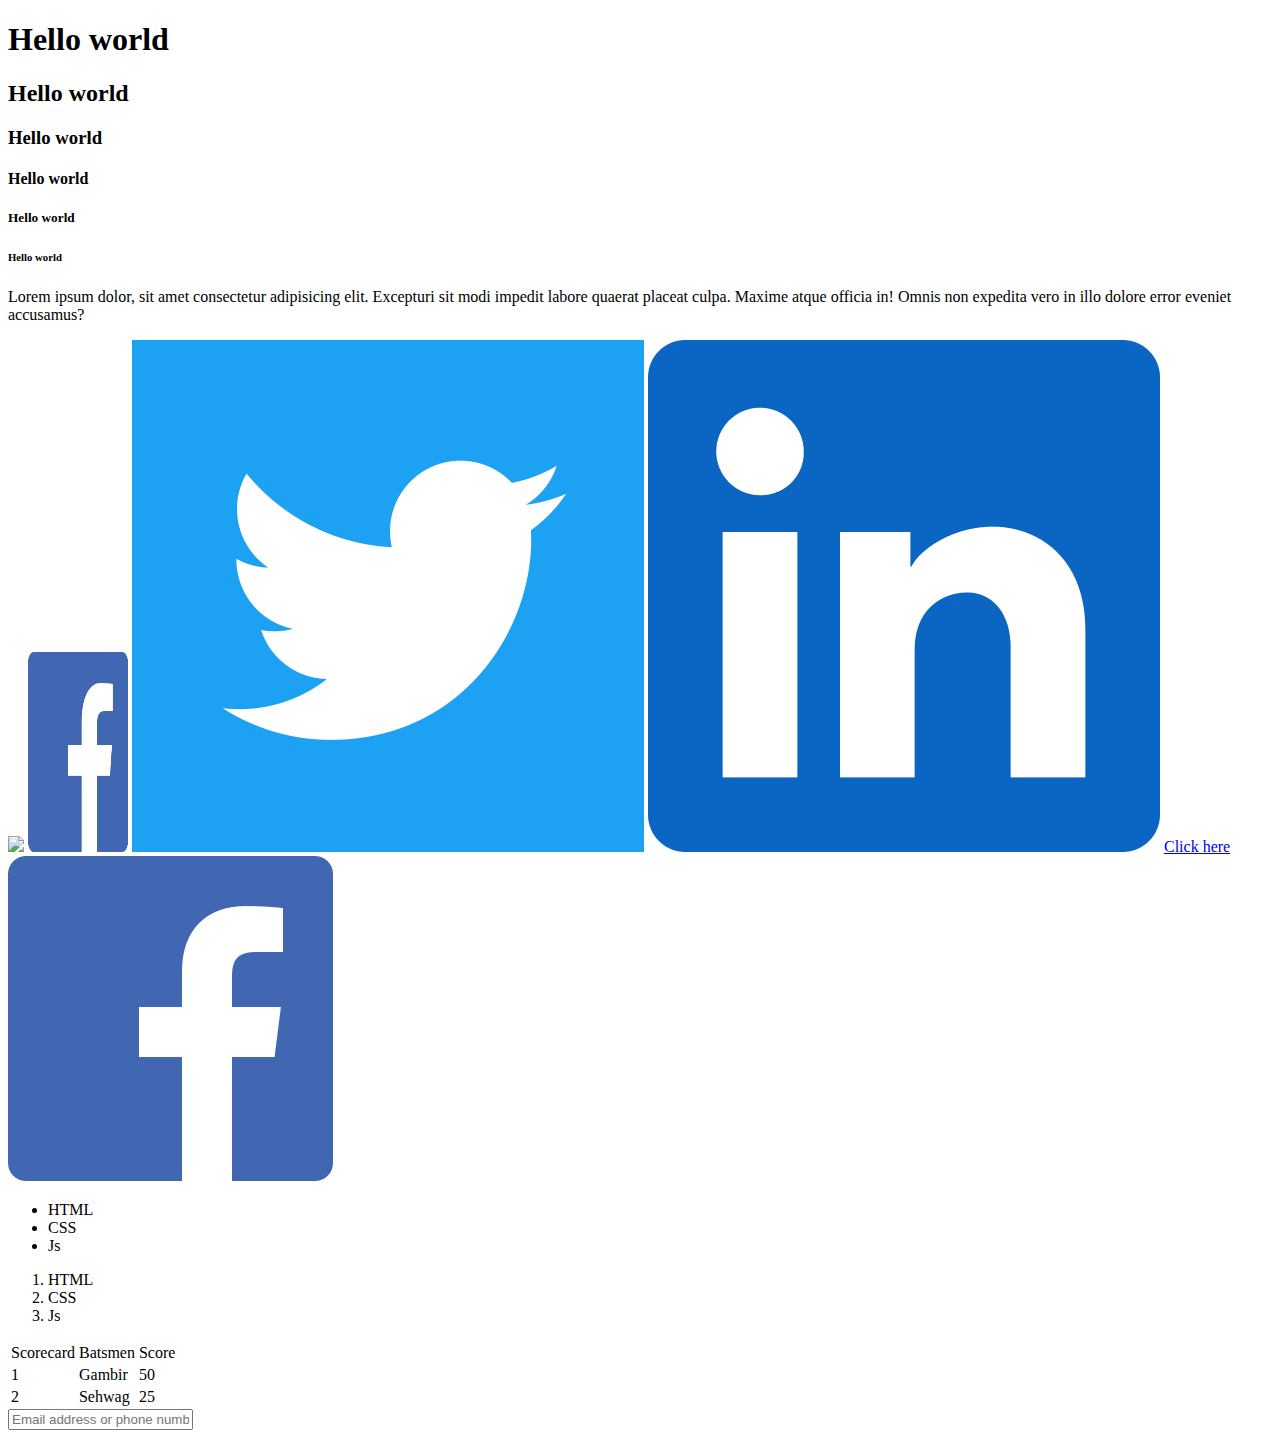
==== index.html @ bc94e8a9 "created basic html tag content" ====
<!DOCTYPE html> 
<html>
    <head>

    </head>
    <body>
       <!-- Heding Tags -->
        <h1>Hello world</h1>
        <h2>Hello world</h2>
        <h3>Hello world</h3>
        <h4>Hello world</h4>
        <h5>Hello world</h5>
        <h6>Hello world</h6>
       <!-- End of Heading Tags -->
       <!-- Paragrah Tag -->
       <p>Lorem ipsum dolor, sit amet consectetur adipisicing elit. Excepturi sit modi impedit labore quaerat placeat culpa. Maxime atque officia in! Omnis non expedita vero in illo dolore error eveniet accusamus?</p>
       
       <!-- Image Tag -->
       <img src="https://th.thgim.com/news/cities/chennai/kuu4b4/article37389974.ece/ALTERNATES/FREE_660/WhatsApp-Image-2021-11-08-at-81926-PMjpeg">
       <img src="assets/images/facebook.png" width="100" height="200" />
        <img src="assets/images/twitter.png" />
         <img src="assets/images/linkedin.png" />
       <!-- HyperLink Tag or Anchor Tag -->
       <a href="https://www.facebook.com/?nocaa=1" target="_blank">Click here</a>
       <a href="https://www.facebook.com/?nocaa=1">
           <img src="assets/images/facebook.png" alt="">
       </a>

       <!-- Lists -->
       <ul>
           <li>HTML</li>
            <li>CSS</li>
             <li>Js</li>
       </ul>

       <ol>
           <li>HTML</li>
            <li>CSS</li>
             <li>Js</li>
       </ol>

       <!-- Tables -->
       <table>
           <tr>
                <td>Scorecard</td>
                <td>Batsmen</td>
                <td>Score</td>
           </tr>
           <tr>
                <td>1</td>
                <td>Gambir</td>
                <td>50</td>
           </tr>
           <tr>
                <td>2</td>
                <td>Sehwag</td>
                <td>25</td>
           </tr>
       </table>
<!-- Form -->
       <form>
           <input type="text" placeholder="Email address or phone number" />
       </form>
    </body>

</html>
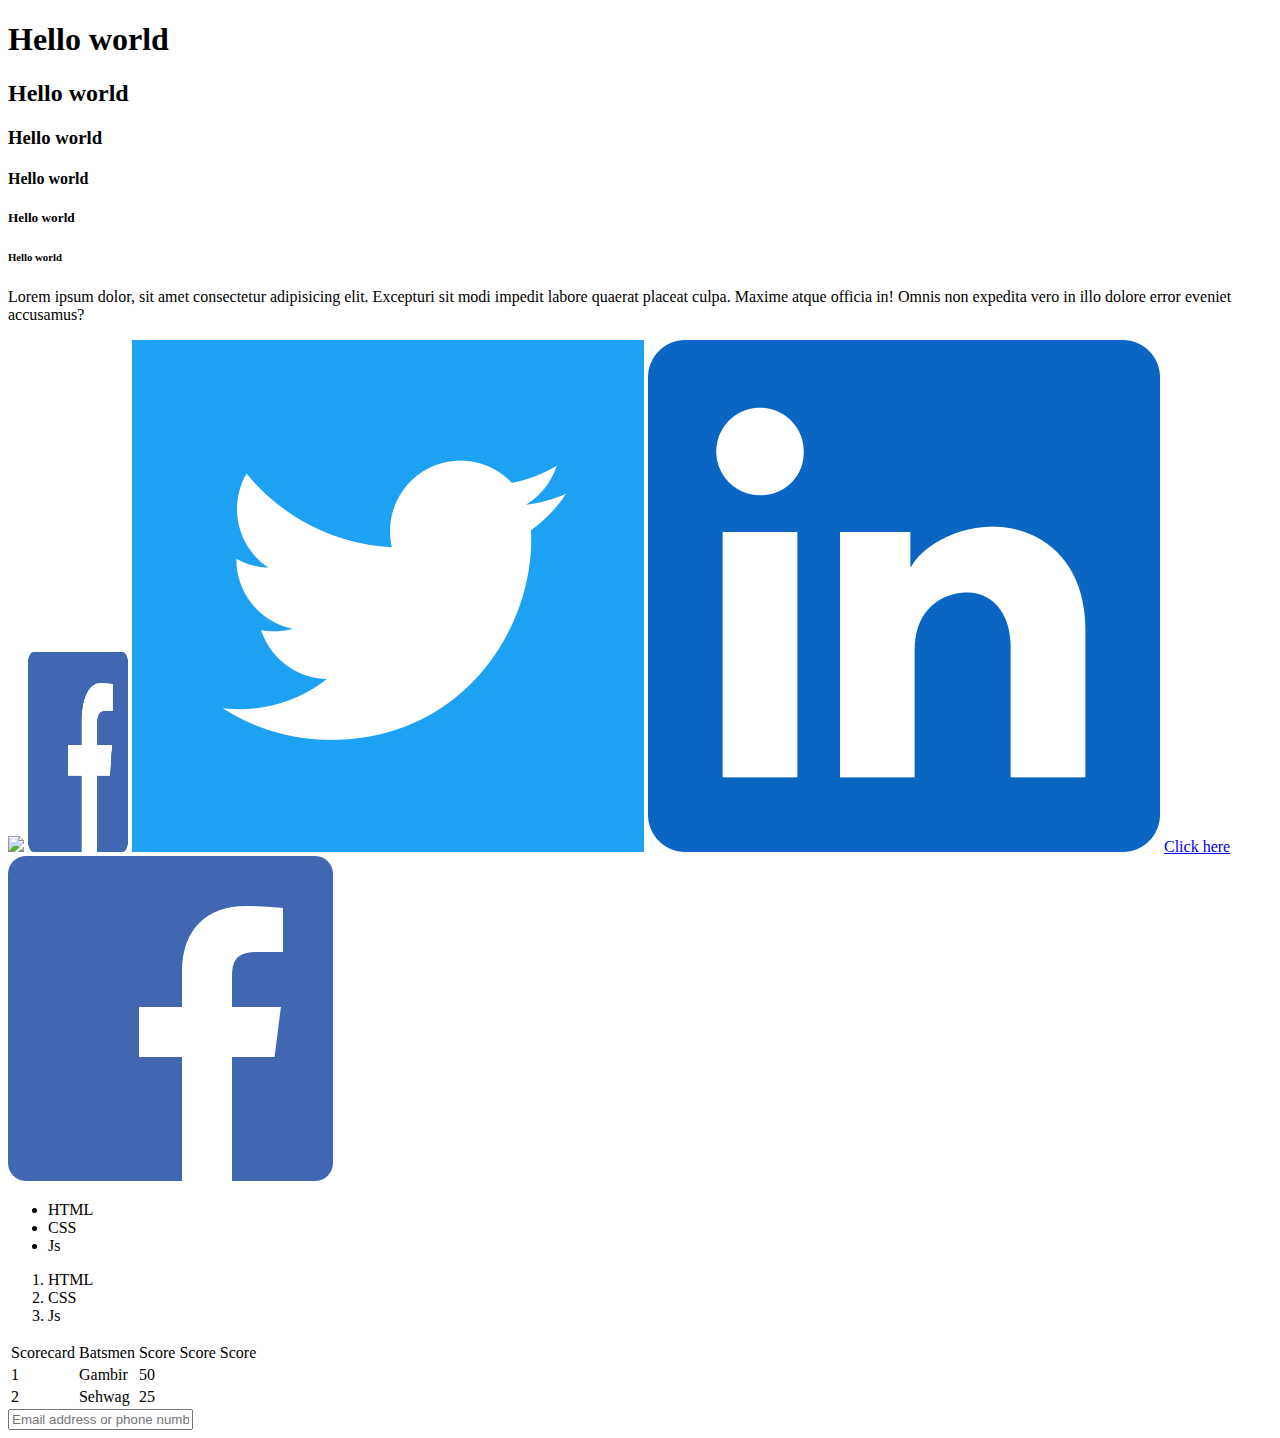
==== commit 6fd81146: "dummy-message" ====
--- a/index.html
+++ b/index.html
@@ -45,6 +45,8 @@
                 <td>Scorecard</td>
                 <td>Batsmen</td>
                 <td>Score</td>
+                 <td>Score</td>
+                  <td>Score</td>
            </tr>
            <tr>
                 <td>1</td>
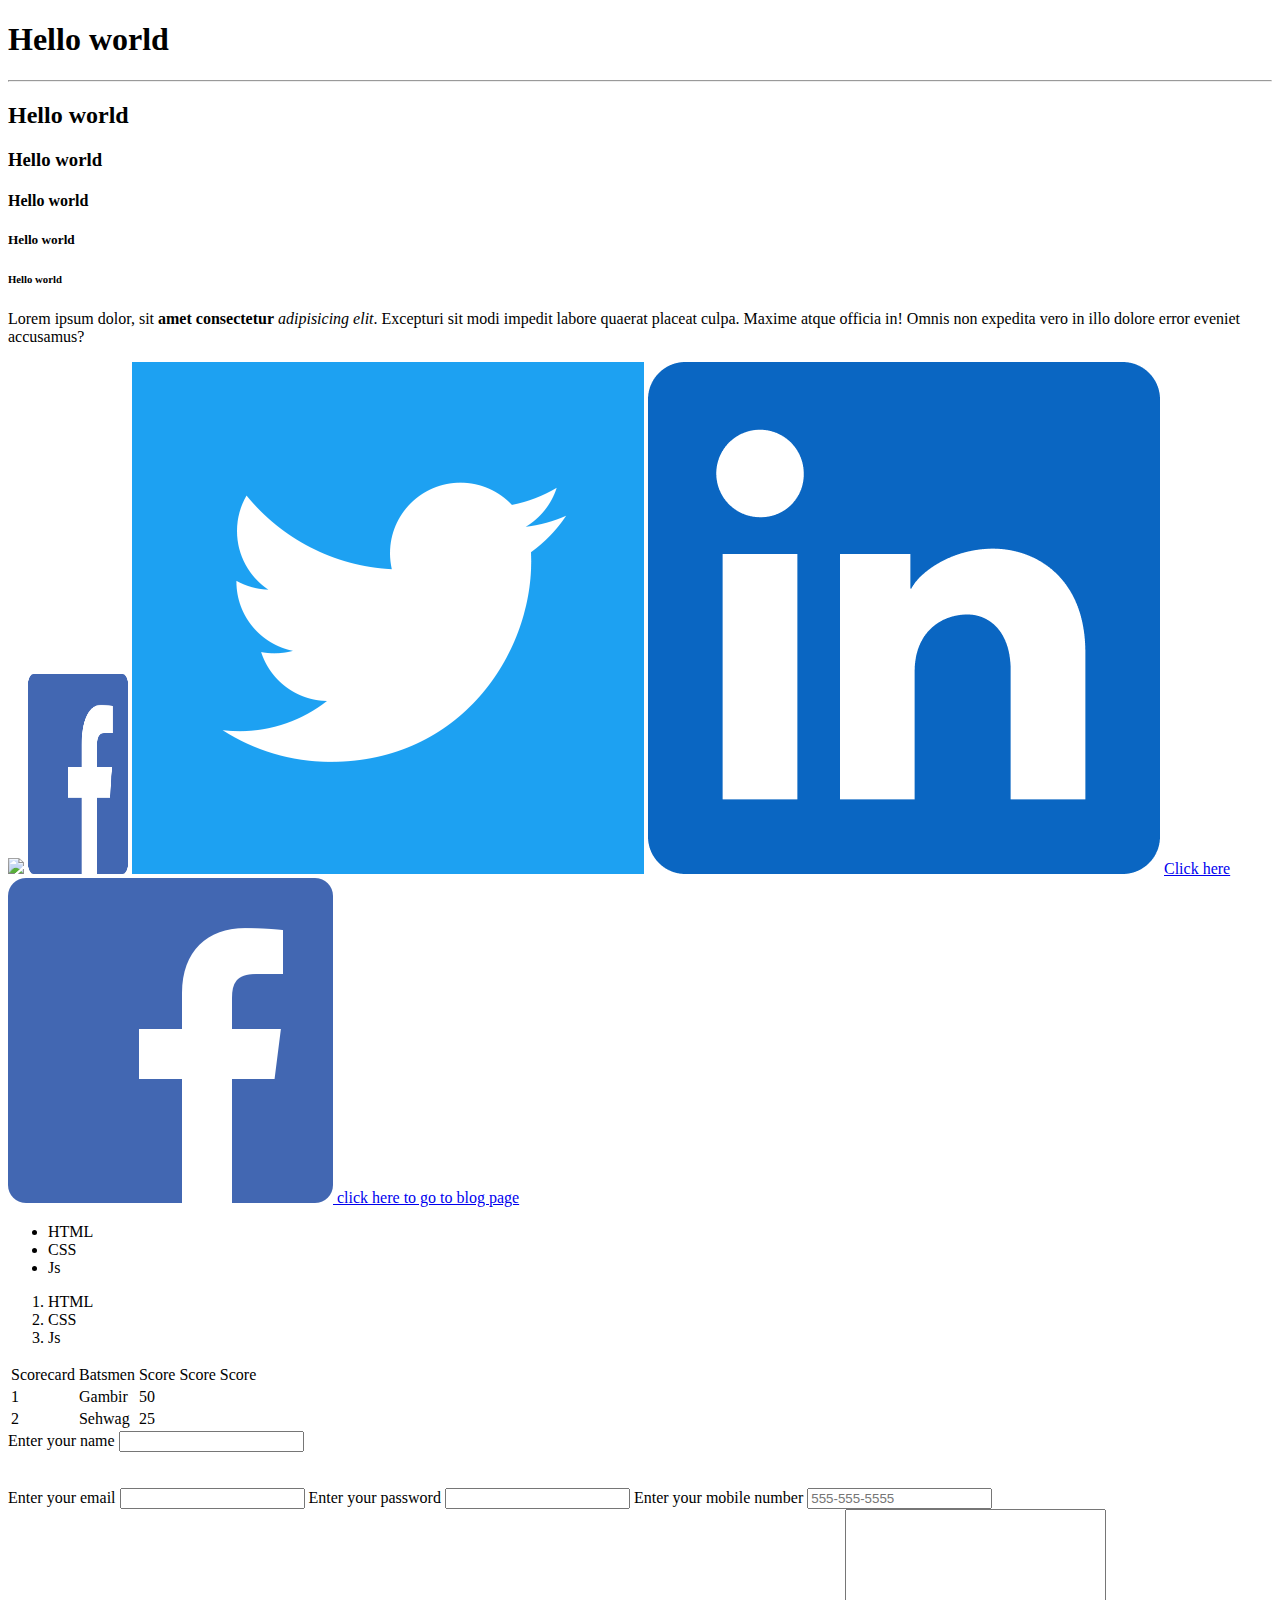
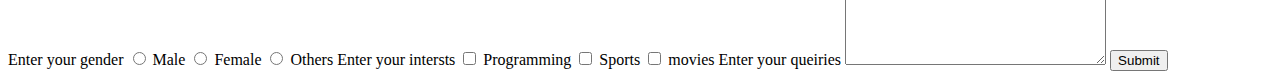
==== commit 802e3f1e: "created a blog page" ====
--- a/index.html
+++ b/index.html
@@ -1,19 +1,23 @@
 <!DOCTYPE html> 
 <html>
     <head>
-
+        <title>HTML session</title>
     </head>
     <body>
        <!-- Heding Tags -->
-        <h1>Hello world</h1>
+       <section>
+         <h1>Hello world</h1>
+        <hr/>
         <h2>Hello world</h2>
         <h3>Hello world</h3>
         <h4>Hello world</h4>
         <h5>Hello world</h5>
         <h6>Hello world</h6>
+       </section>
+       
        <!-- End of Heading Tags -->
        <!-- Paragrah Tag -->
-       <p>Lorem ipsum dolor, sit amet consectetur adipisicing elit. Excepturi sit modi impedit labore quaerat placeat culpa. Maxime atque officia in! Omnis non expedita vero in illo dolore error eveniet accusamus?</p>
+       <p>Lorem ipsum dolor, <span>sit</span> <b>amet</b> <strong>consectetur</strong>  <i>adipisicing</i> <em>elit</em>. Excepturi sit modi impedit labore quaerat placeat culpa. Maxime atque officia in! Omnis non expedita vero in illo dolore error eveniet accusamus?</p>
        
        <!-- Image Tag -->
        <img src="https://th.thgim.com/news/cities/chennai/kuu4b4/article37389974.ece/ALTERNATES/FREE_660/WhatsApp-Image-2021-11-08-at-81926-PMjpeg">
@@ -25,6 +29,8 @@
        <a href="https://www.facebook.com/?nocaa=1">
            <img src="assets/images/facebook.png" alt="">
        </a>
+
+       <a href="blog.html">click here to go to blog page</a>
 
        <!-- Lists -->
        <ul>
@@ -61,7 +67,37 @@
        </table>
 <!-- Form -->
        <form>
-           <input type="text" placeholder="Email address or phone number" />
+           <label>Enter your name</label>
+           <input type="text"/>
+           <br/>
+            <br/>
+             <br/>
+             <label>Enter your email</label>
+           <input type="email">
+           <label>Enter your password</label>
+           <input type="passowrd">
+           <label>Enter your mobile number</label>
+           <input type="tel" placeholder="555-555-5555">
+        
+           <br/>
+           <label>Enter your gender</label>
+           <input type="radio" name="radio">
+           <label>Male</label>
+           <input type="radio" name="radio">
+           <label>Female</label>
+           <input type="radio" name="radio">
+           <label>Others</label>
+           <!-- checkbox -->
+           <label>Enter your intersts</label>
+           <input type="checkbox">
+           <label>Programming</label>
+           <input type="checkbox">
+           <label>Sports</label>
+           <input type="checkbox">
+           <label>movies </label>
+            <label>Enter your queiries </label>
+           <textarea cols="30" rows="10"></textarea>
+              <input type="submit">
        </form>
     </body>
 
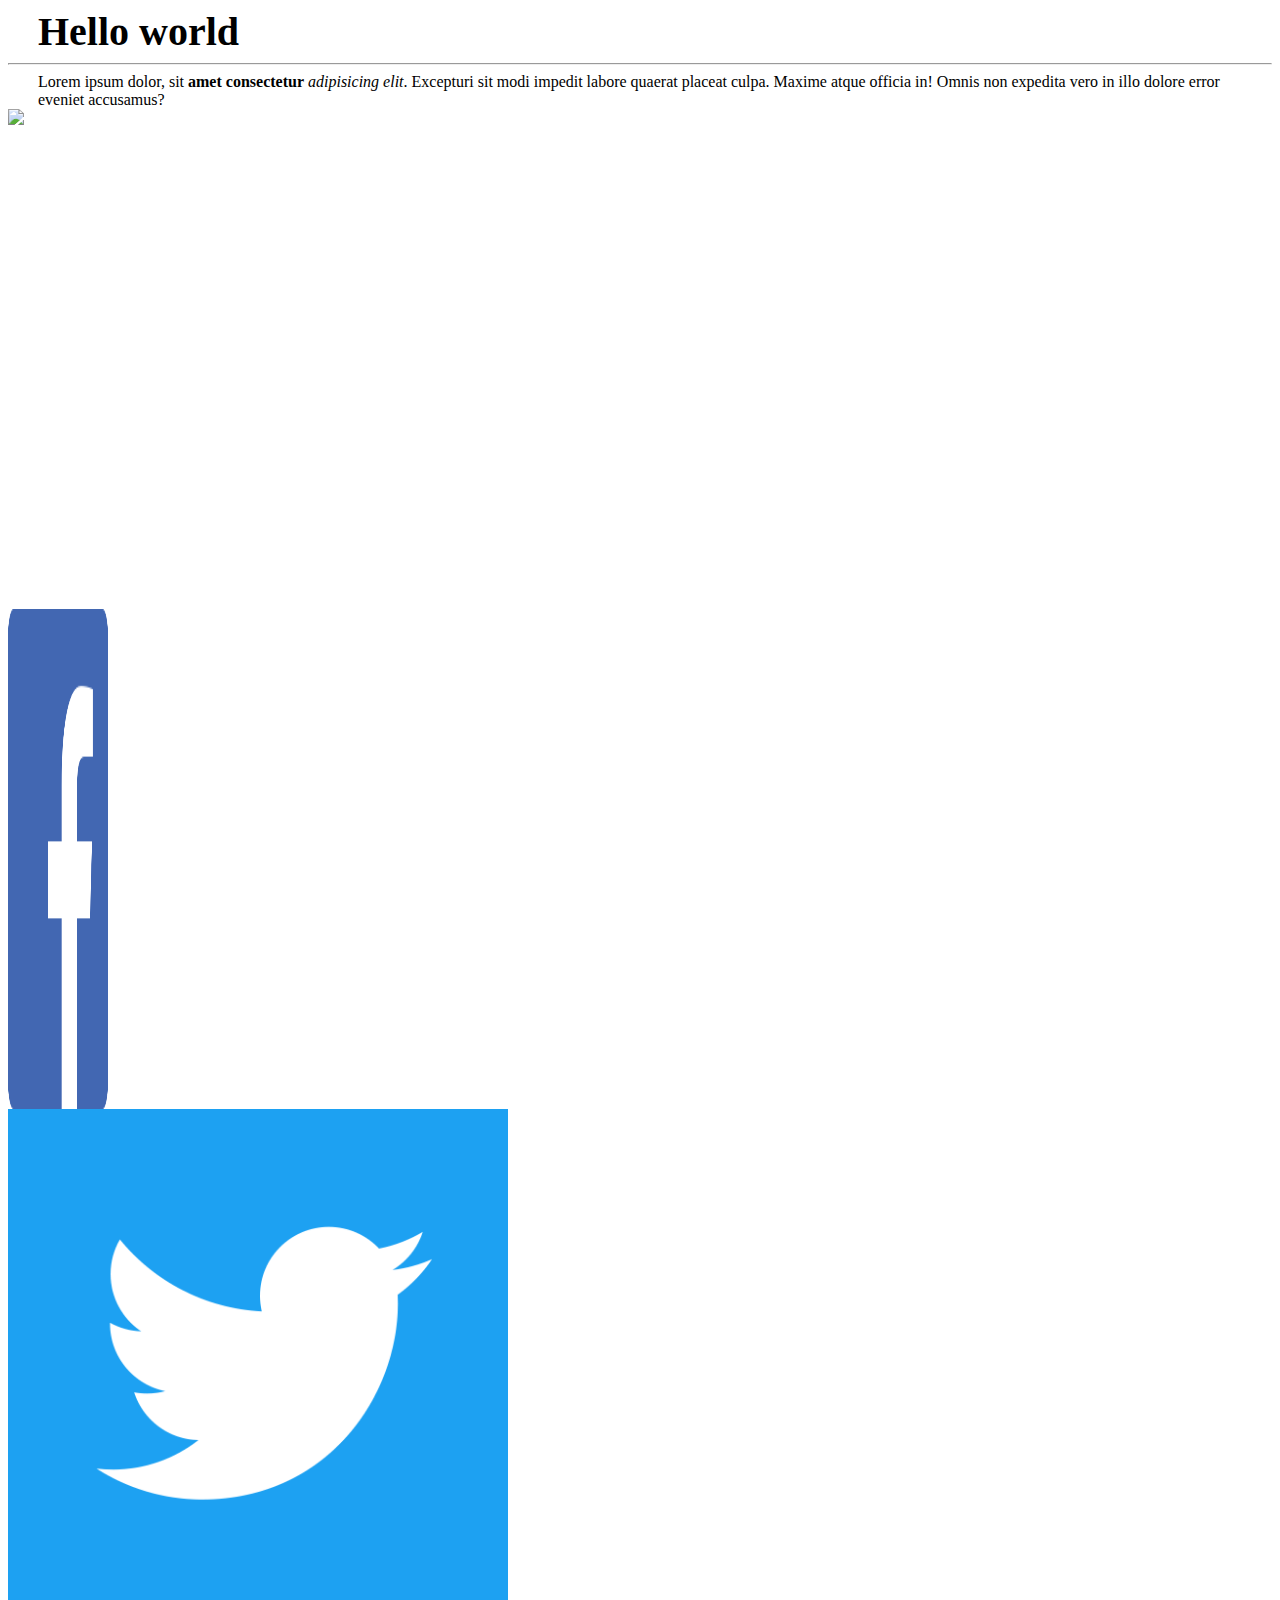
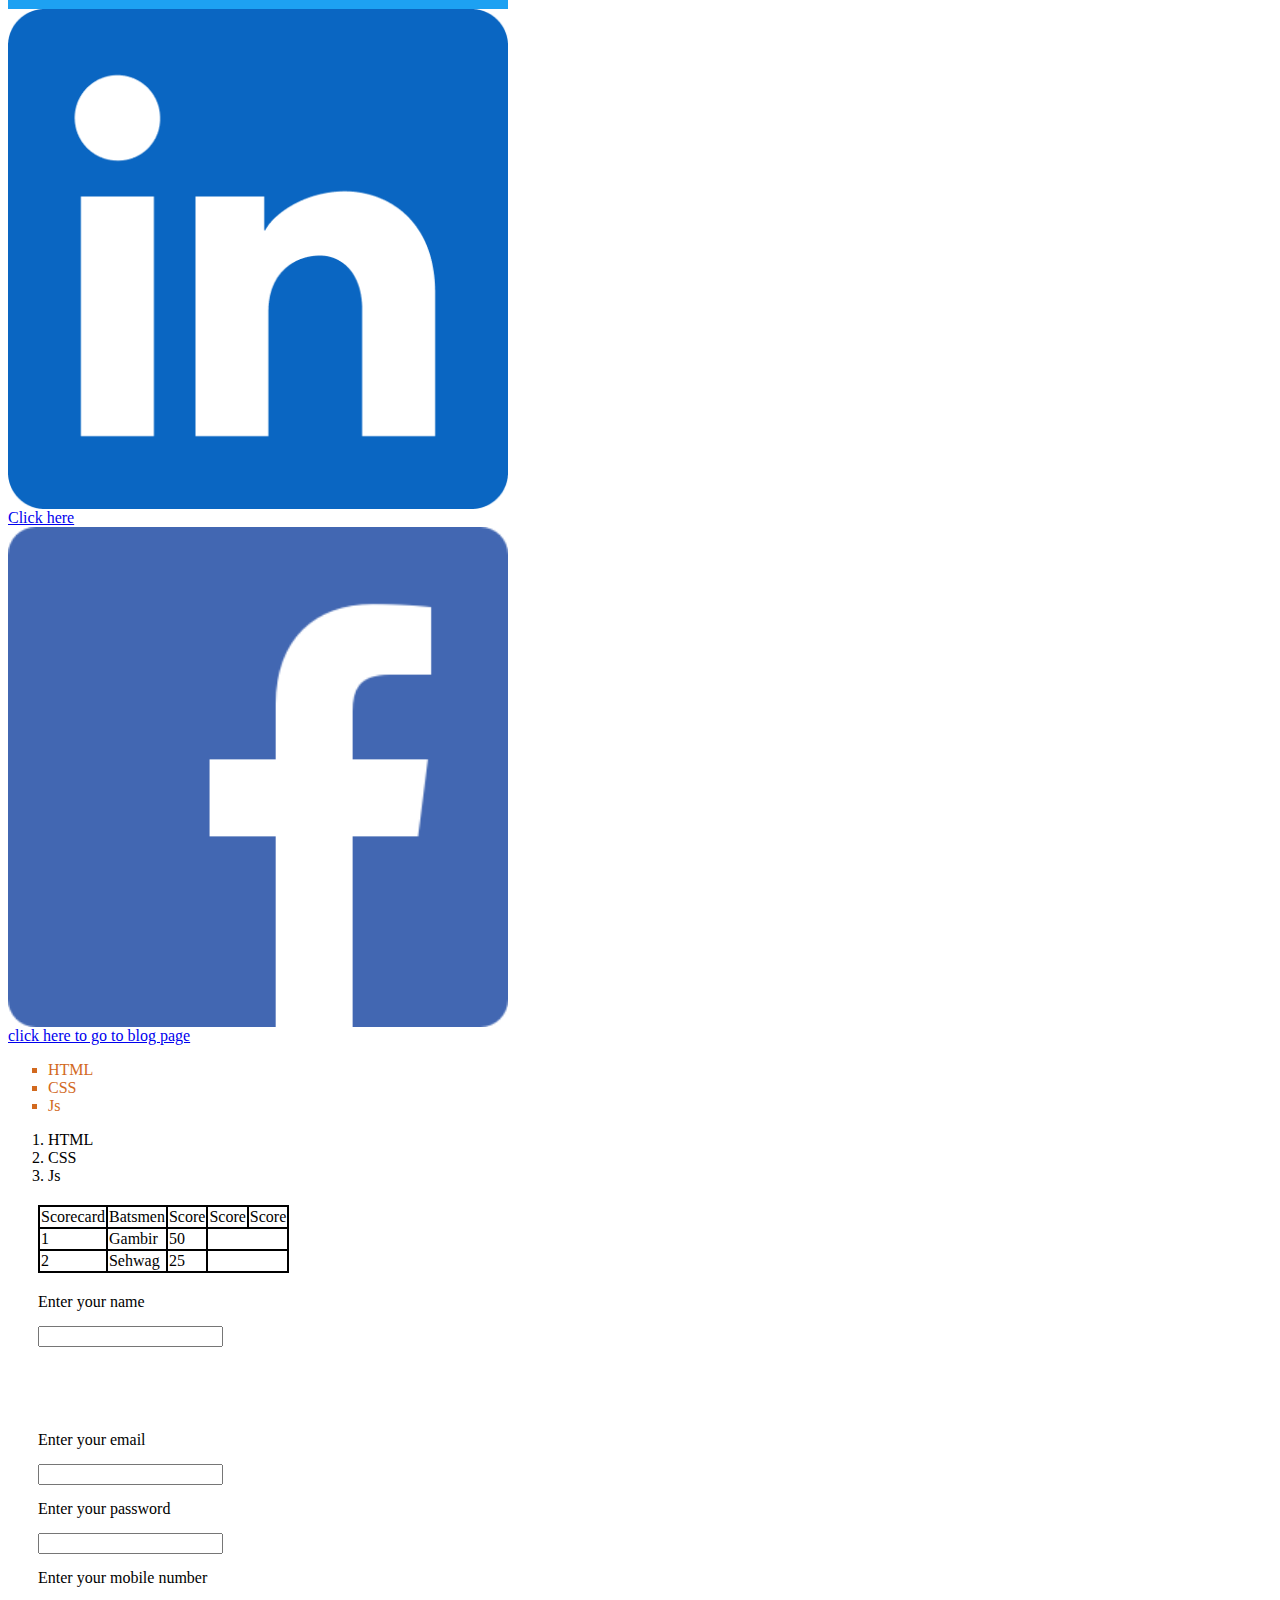
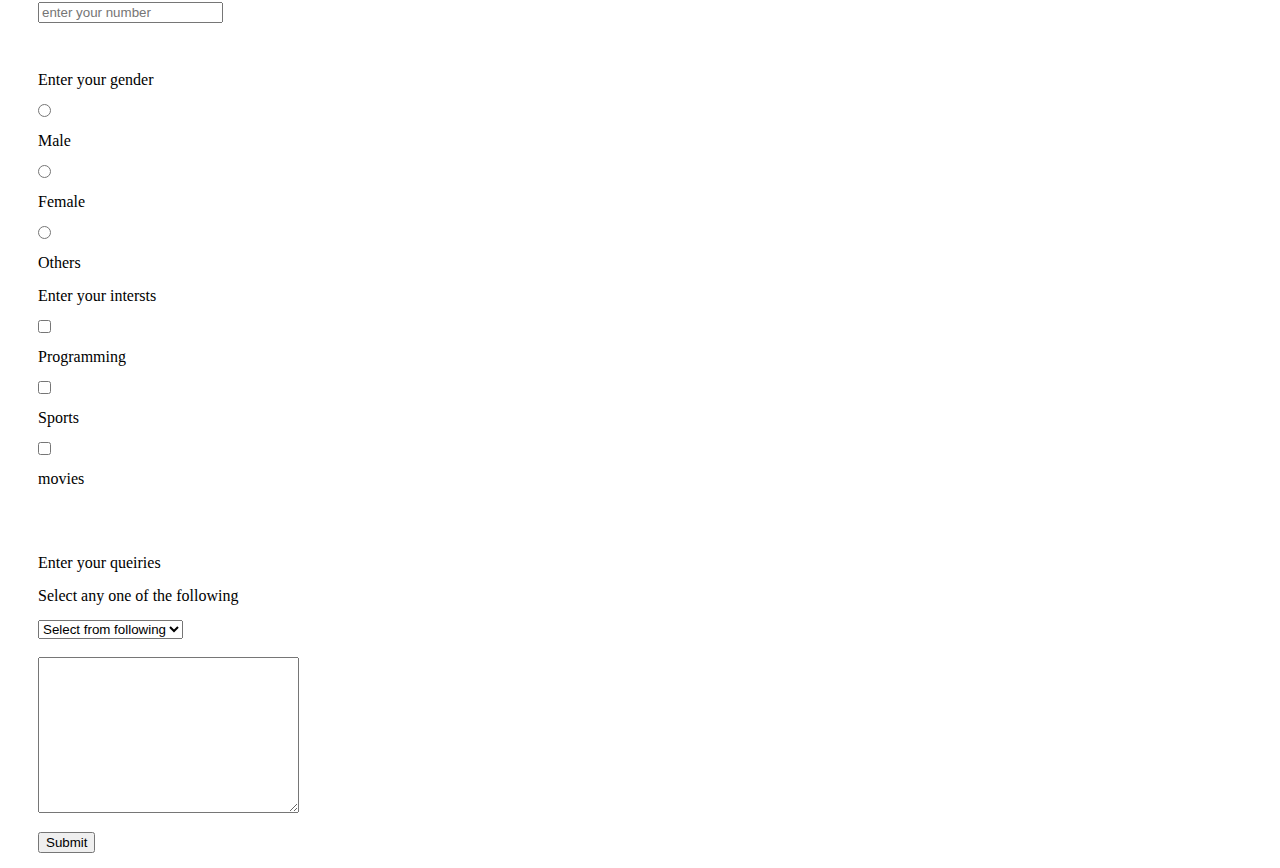
==== commit 42573bc3: "created a blog page" ====
--- a/index.html
+++ b/index.html
@@ -2,13 +2,26 @@
 <html>
     <head>
         <title>HTML session</title>
+        <link rel="stylesheet" href="/style.css">
+        <!-- Internal Linking CSS -->
+        <style>
+           h2, h3, h4, h5, h6 {
+                display: none;
+                 color: green;
+                 background-color: blueviolet;
+            }
+            img{
+                margin: 0;
+            }
+        </style>
     </head>
     <body>
        <!-- Heding Tags -->
        <section>
          <h1>Hello world</h1>
         <hr/>
-        <h2>Hello world</h2>
+        <!-- Inline Linking CSS-->
+        <h2 style="color:red;background:yellow;">Hello world</h2>
         <h3>Hello world</h3>
         <h4>Hello world</h4>
         <h5>Hello world</h5>
@@ -77,7 +90,7 @@
            <label>Enter your password</label>
            <input type="passowrd">
            <label>Enter your mobile number</label>
-           <input type="tel" placeholder="555-555-5555">
+           <input type="tel" placeholder="enter your number ">
         
            <br/>
            <label>Enter your gender</label>
@@ -89,13 +102,25 @@
            <label>Others</label>
            <!-- checkbox -->
            <label>Enter your intersts</label>
-           <input type="checkbox">
+           <input type="checkbox" >
            <label>Programming</label>
            <input type="checkbox">
            <label>Sports</label>
            <input type="checkbox">
            <label>movies </label>
+           <br>
+           <br>
             <label>Enter your queiries </label>
+            <label for="">Select any one of the following</label>
+            <select name="" id="">
+                <option value="">Select from following</option>
+                <option value="">Mechanical</option>
+                 <option value="">Cse</option>
+                  <option value="">Civil</option>
+                   <option value="">EEE</option>
+            </select>
+            <br>
+            <br>
            <textarea cols="30" rows="10"></textarea>
               <input type="submit">
        </form>
--- a/style.css
+++ b/style.css
@@ -0,0 +1,60 @@
+/* ----External Linking CSS---- */
+body{
+    /* font-family:'Franklin Gothic Medium', 'Arial Narrow', Arial, sans-serif; */
+    /* font-weight: bold; */
+}
+nav {
+    text-align: center;
+    margin: 20px 20px 20px 20px;
+}
+h1 {
+    font-size: 40px;
+}
+h1,p,form{
+    margin : 0px 30px;
+}
+nav a {
+    text-decoration: none;
+    font-size: 20px;
+    padding: 20px;
+}
+img {
+    display: block;
+    margin: 30px auto;
+    height: 500px;
+}
+
+#anchor{
+    display: block;
+    margin: 10px 30px;
+}
+
+label, input, button {
+    display: block;
+    margin : 15px 0px;
+}
+
+button {
+    padding: 5px 20px;
+
+}
+ul{
+    color: chocolate;
+     list-style-type:square;
+}
+footer {
+     text-align: center;
+     background: black;
+     color: white;
+}
+footer p {
+      height: 50px;
+        display: flex;
+        justify-content: center;
+        align-items: center;
+}
+table, tr, td {
+    border: 2px solid black;
+    border-collapse: collapse;
+    margin: 20px 30px;
+}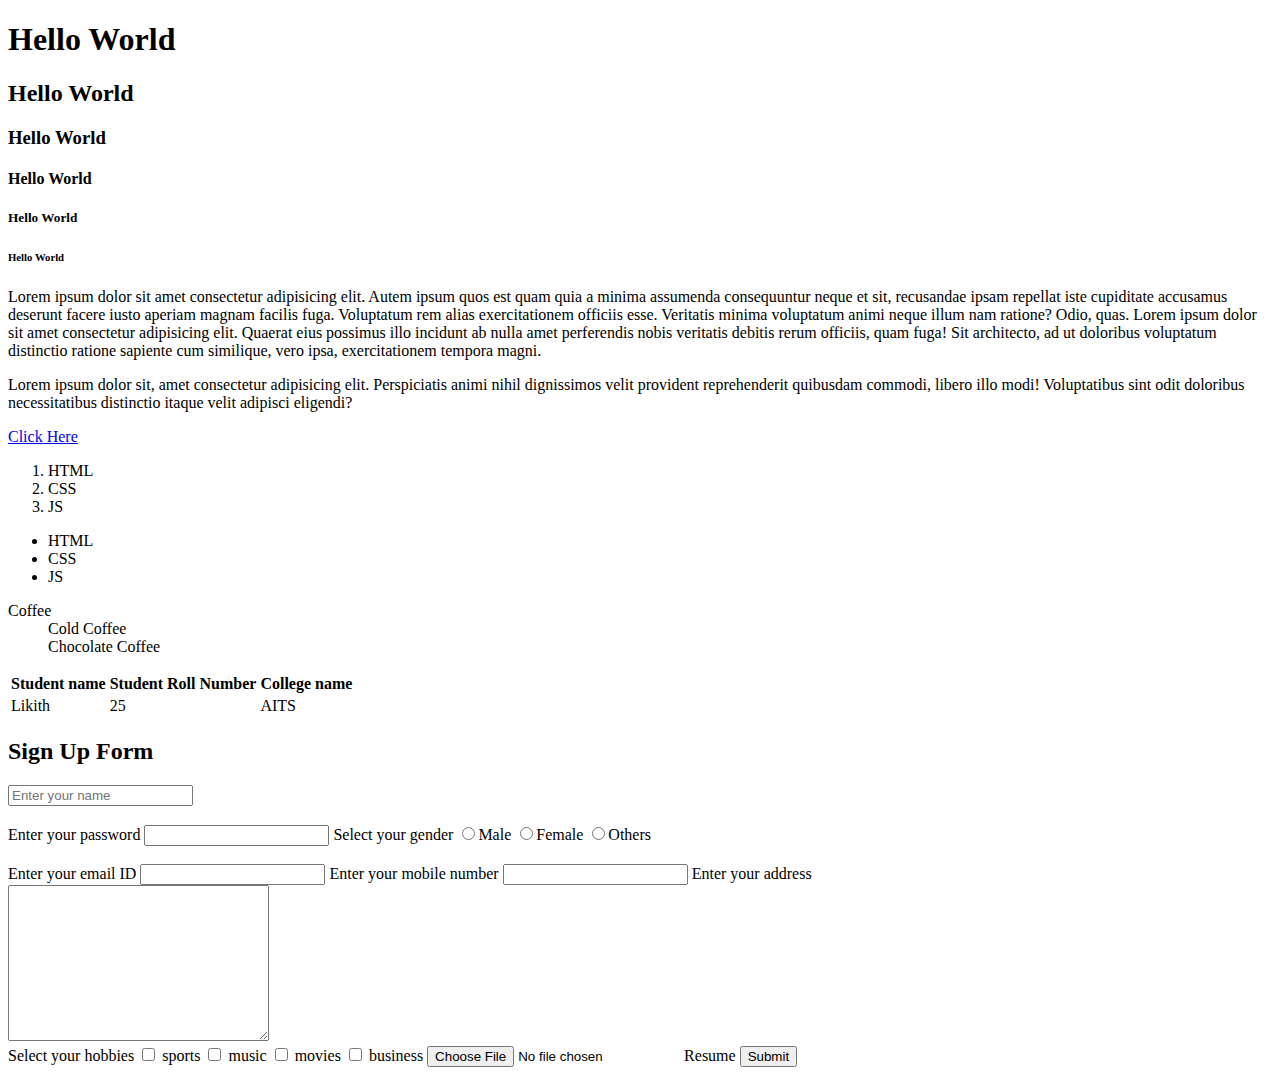
==== commit 555f5050: "created HTML project files" ====
--- a/index.html
+++ b/index.html
@@ -1,129 +1,97 @@
-<!DOCTYPE html> 
+<!DOCTYPE html>
 <html>
     <head>
-        <title>HTML session</title>
-        <link rel="stylesheet" href="/style.css">
-        <!-- Internal Linking CSS -->
-        <style>
-           h2, h3, h4, h5, h6 {
-                display: none;
-                 color: green;
-                 background-color: blueviolet;
-            }
-            img{
-                margin: 0;
-            }
-        </style>
+
     </head>
     <body>
-       <!-- Heding Tags -->
-       <section>
-         <h1>Hello world</h1>
-        <hr/>
-        <!-- Inline Linking CSS-->
-        <h2 style="color:red;background:yellow;">Hello world</h2>
-        <h3>Hello world</h3>
-        <h4>Hello world</h4>
-        <h5>Hello world</h5>
-        <h6>Hello world</h6>
-       </section>
-       
-       <!-- End of Heading Tags -->
-       <!-- Paragrah Tag -->
-       <p>Lorem ipsum dolor, <span>sit</span> <b>amet</b> <strong>consectetur</strong>  <i>adipisicing</i> <em>elit</em>. Excepturi sit modi impedit labore quaerat placeat culpa. Maxime atque officia in! Omnis non expedita vero in illo dolore error eveniet accusamus?</p>
-       
-       <!-- Image Tag -->
-       <img src="https://th.thgim.com/news/cities/chennai/kuu4b4/article37389974.ece/ALTERNATES/FREE_660/WhatsApp-Image-2021-11-08-at-81926-PMjpeg">
-       <img src="assets/images/facebook.png" width="100" height="200" />
-        <img src="assets/images/twitter.png" />
-         <img src="assets/images/linkedin.png" />
-       <!-- HyperLink Tag or Anchor Tag -->
-       <a href="https://www.facebook.com/?nocaa=1" target="_blank">Click here</a>
-       <a href="https://www.facebook.com/?nocaa=1">
-           <img src="assets/images/facebook.png" alt="">
-       </a>
+        <!-- Heading Tags -->
+        <h1>Hello World</h1>
+          <h2>Hello World</h2>
+            <h3>Hello World</h3>
+              <h4>Hello World</h4>
+                <h5>Hello World</h5>
+                  <h6>Hello World</h6>
+                 <!-- paragraph tag -->
+                <p>Lorem ipsum dolor sit amet consectetur adipisicing elit. Autem ipsum quos est quam quia a minima assumenda consequuntur neque et sit, recusandae ipsam repellat iste cupiditate accusamus deserunt facere iusto aperiam magnam facilis fuga. Voluptatum rem alias exercitationem officiis esse. Veritatis minima voluptatum animi neque illum nam ratione? Odio, quas. Lorem ipsum dolor sit amet consectetur adipisicing elit. Quaerat eius possimus illo incidunt ab nulla amet perferendis nobis veritatis debitis rerum officiis, quam fuga! Sit architecto, ad ut doloribus voluptatum distinctio ratione sapiente cum similique, vero ipsa, exercitationem tempora magni.</p>
+                <p>Lorem ipsum dolor sit, amet consectetur adipisicing elit. Perspiciatis animi nihil dignissimos velit provident reprehenderit quibusdam commodi, libero illo modi! Voluptatibus sint odit doloribus necessitatibus distinctio itaque velit adipisci eligendi?</p>
+                <!-- Anchor -->
+                <a href="./blog.html">Click Here</a>
+                <!-- list -->
+                <!-- ordered list -->
+                <ol>
+                  <li>HTML</li>
+                  <li>CSS</li>
+                  <li>JS</li>
+                </ol>
+                <!-- unordered list -->
+                 <ul>
+                  <li>HTML</li>
+                  <li>CSS</li>
+                  <li>JS</li>
+                </ul>
+                <!-- description list -->
+                <dl>
+                  <dt>Coffee</dt>
+                  <dd>Cold Coffee</dd>
+                  <dd>Chocolate Coffee</dd>
+                </dl>
 
-       <a href="blog.html">click here to go to blog page</a>
 
-       <!-- Lists -->
-       <ul>
-           <li>HTML</li>
-            <li>CSS</li>
-             <li>Js</li>
-       </ul>
+                <!-- Tables -->
+                <table>
+                  <tr>
+                    <th>Student name</th>
+                    <th>Student Roll Number</th>
+                    <th>College name</th>
+                   
+                  </tr>
+                  <tr>
+                    <td>Likith</td>
+                    <td>25</td>
+                    <td>AITS</td>
+                  </tr>
 
-       <ol>
-           <li>HTML</li>
-            <li>CSS</li>
-             <li>Js</li>
-       </ol>
+                </table>
 
-       <!-- Tables -->
-       <table>
-           <tr>
-                <td>Scorecard</td>
-                <td>Batsmen</td>
-                <td>Score</td>
-                 <td>Score</td>
-                  <td>Score</td>
-           </tr>
-           <tr>
-                <td>1</td>
-                <td>Gambir</td>
-                <td>50</td>
-           </tr>
-           <tr>
-                <td>2</td>
-                <td>Sehwag</td>
-                <td>25</td>
-           </tr>
-       </table>
-<!-- Form -->
-       <form>
-           <label>Enter your name</label>
-           <input type="text"/>
-           <br/>
-            <br/>
-             <br/>
-             <label>Enter your email</label>
-           <input type="email">
-           <label>Enter your password</label>
-           <input type="passowrd">
-           <label>Enter your mobile number</label>
-           <input type="tel" placeholder="enter your number ">
-        
-           <br/>
-           <label>Enter your gender</label>
-           <input type="radio" name="radio">
-           <label>Male</label>
-           <input type="radio" name="radio">
-           <label>Female</label>
-           <input type="radio" name="radio">
-           <label>Others</label>
-           <!-- checkbox -->
-           <label>Enter your intersts</label>
-           <input type="checkbox" >
-           <label>Programming</label>
-           <input type="checkbox">
-           <label>Sports</label>
-           <input type="checkbox">
-           <label>movies </label>
-           <br>
-           <br>
-            <label>Enter your queiries </label>
-            <label for="">Select any one of the following</label>
-            <select name="" id="">
-                <option value="">Select from following</option>
-                <option value="">Mechanical</option>
-                 <option value="">Cse</option>
-                  <option value="">Civil</option>
-                   <option value="">EEE</option>
-            </select>
-            <br>
-            <br>
-           <textarea cols="30" rows="10"></textarea>
-              <input type="submit">
-       </form>
+                <!-- Forms -->
+                
+                <!-- 1. username
+                2. password
+              3. gender
+            4. email-id
+          5. mobile number
+        6. address
+      7. selection
+    8. submit -->
+
+    <form action="">
+      <h2>Sign Up Form</h2>
+      <div>
+        <input type="text" placeholder="Enter your name">
+      </div>
+      <br>
+      <label for="">Enter your password   <input type="password"></label>
+      <label for="">Select your gender</label>
+      <input type="radio" name="gender">Male
+      <input type="radio" name="gender">Female
+      <input type="radio" name="gender">Others
+      <br>
+      <br>
+      <label for="">Enter your email ID</label>
+      <input type="email">
+      <label for="">Enter your mobile number</label>
+      <input type="tel">
+      <label for="">Enter your address</label>
+      <br>
+      <textarea name="" id="" cols="30" rows="10"></textarea>
+      <br>
+      <label for="">Select your hobbies</label>
+      <input type="checkbox"> sports
+      <input type="checkbox"> music
+      <input type="checkbox"> movies
+      <input type="checkbox"> business
+      <input type="file"> Resume
+      <input type="submit">
+    </form>
     </body>
-
 </html>